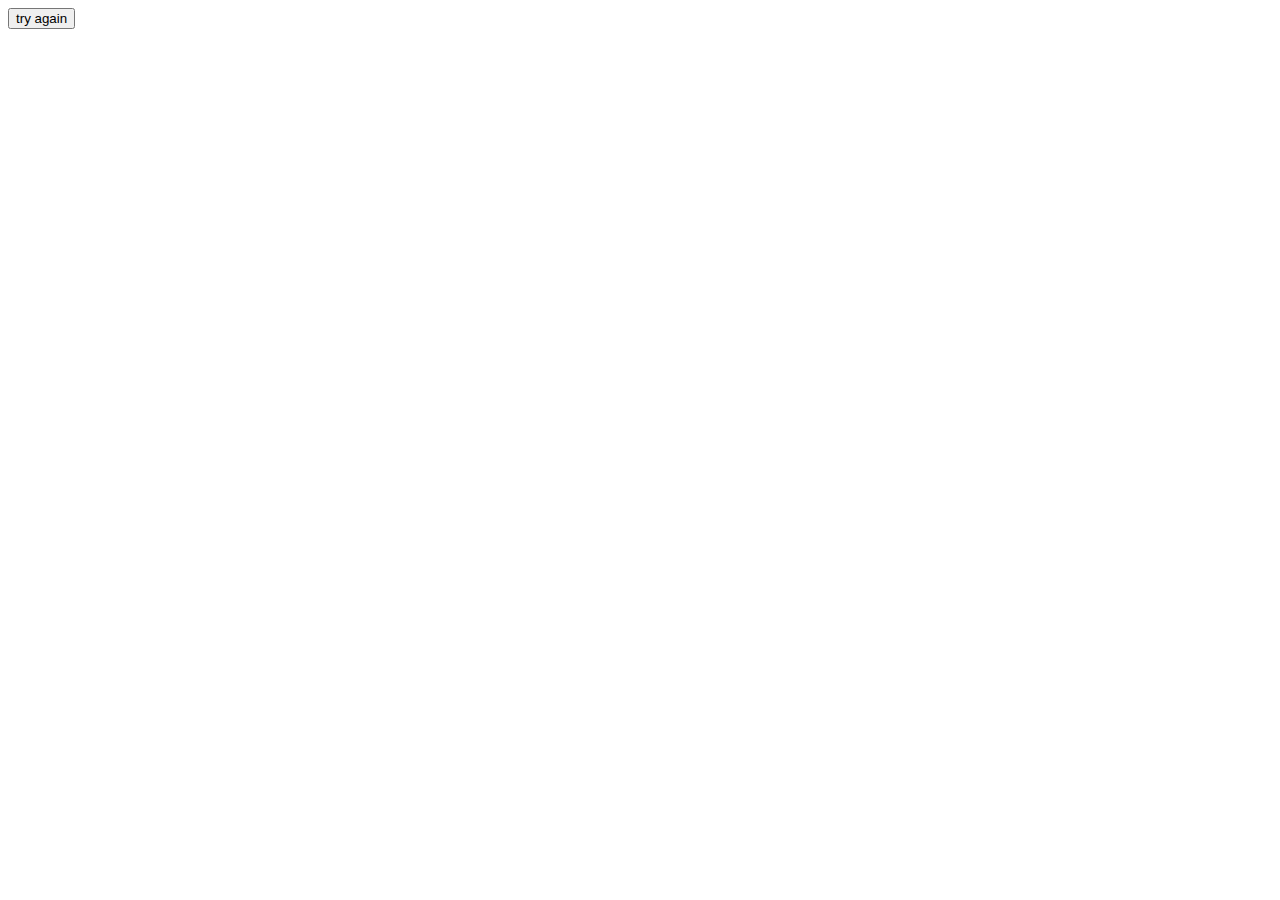
==== index.html @ 63c46e0e "firstcommit" ====
<!DOCTYPE html>
<html lang="en">
  <head>
    <meta charset="UTF-8" />
    <meta name="viewport" content="width=device-width, initial-scale=1.0" />
    <title>introduction to bootstrap</title>
    <!-- <link
      href="https://cdn.jsdelivr.net/npm/bootstrap@5.3.3/dist/css/bootstrap.min.css"
      rel="stylesheet"
      integrity="sha384-QWTKZyjpPEjISv5WaRU9OFeRpok6YctnYmDr5pNlyT2bRjXh0JMhjY6hW+ALEwIH"
      crossorigin="anonymous"
    /> -->
  </head>
  <body>
    <button onclick="document.write(15+5)" >try again</button>



    

    <!-- <script
      src="https://cdn.jsdelivr.net/npm/bootstrap@5.3.3/dist/js/bootstrap.bundle.min.js"
      integrity="sha384-YvpcrYf0tY3lHB60NNkmXc5s9fDVZLESaAA55NDzOxhy9GkcIdslK1eN7N6jIeHz"
      crossorigin="anonymous"
    ></script> -->
   <script src="app.js"></script>
  </body>
</html>
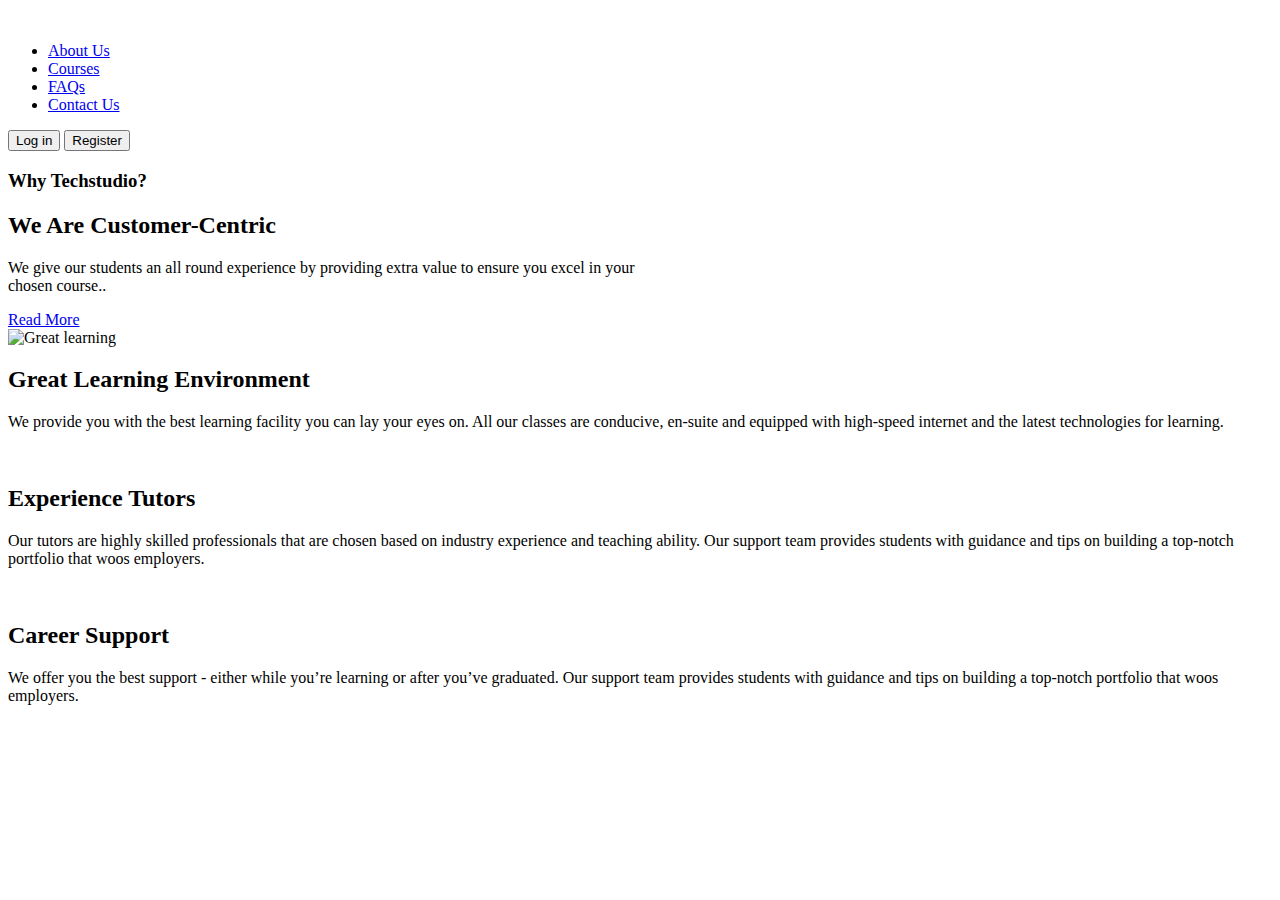
==== commit d0c4d144: "october" ====
--- a/index.html
+++ b/index.html
@@ -1,28 +1,118 @@
-<!DOCTYPE html>
-<html lang="en">
-  <head>
-    <meta charset="UTF-8" />
-    <meta name="viewport" content="width=device-width, initial-scale=1.0" />
-    <title>introduction to bootstrap</title>
-    <!-- <link
-      href="https://cdn.jsdelivr.net/npm/bootstrap@5.3.3/dist/css/bootstrap.min.css"
-      rel="stylesheet"
-      integrity="sha384-QWTKZyjpPEjISv5WaRU9OFeRpok6YctnYmDr5pNlyT2bRjXh0JMhjY6hW+ALEwIH"
-      crossorigin="anonymous"
-    /> -->
-  </head>
-  <body>
-    <button onclick="document.write(15+5)" >try again</button>
-
-
-
-    
-
-    <!-- <script
-      src="https://cdn.jsdelivr.net/npm/bootstrap@5.3.3/dist/js/bootstrap.bundle.min.js"
-      integrity="sha384-YvpcrYf0tY3lHB60NNkmXc5s9fDVZLESaAA55NDzOxhy9GkcIdslK1eN7N6jIeHz"
-      crossorigin="anonymous"
-    ></script> -->
-   <script src="app.js"></script>
-  </body>
-</html>
+<!DOCTYPE html>
+<html lang="en">
+<head>
+    <meta charset="UTF-8">
+    <meta name="viewport" content="width=
+    , initial-scale=1.0">
+    <title>Document</title>
+</head>
+<body>
+    <!DOCTYPE html>
+<html lang="en">
+  <head>
+    <meta charset="UTF-8" />
+    <meta name="viewport" content="width=device-width, initial-scale=1.0" />
+    <title>Document</title>
+    <link rel="stylesheet" href="./style.css" />
+  </head>
+  <body>
+    <header>
+      <nav>
+        <div class="logo">
+          <img
+            src="https://techstudio.nyc3.cdn.digitaloceanspaces.com/External-page-assets/Images/logo-white.png"
+            alt=""
+          />
+        </div>
+        <div class="nav-links">
+          <ul>
+            <li><a href="#">About Us</a></li>
+            <li><a href="#">Courses</a></li>
+            <li><a href="#">FAQs</a></li>
+            <li><a href="#">Contact Us</a></li>
+          </ul>
+        </div>
+        <div class="btn-links">
+          <button class="login-btn">Log in</button>
+          <button class="register-btn">Register</button>
+        </div>
+      </nav>
+    </header>
+    <section class="why-section">
+      <div class="top-part">
+        <h3>Why Techstudio?</h3>
+        <h2>We Are Customer-Centric</h2>
+        <p>
+          We give our students an all round experience by providing extra value
+          to ensure you excel in your <br />
+          chosen course..
+        </p>
+        <a href="##">Read More</a>
+      </div>
+      <div class="bottom-part">
+        <div>
+          <img
+            src="https://techstudio.nyc3.cdn.digitaloceanspaces.com/External-page-assets/Images/learning-enviroment.webp"
+            alt="Great learning"
+          />
+          <h2>Great Learning Environment</h2>
+          <p>
+            We provide you with the best learning facility you can lay your eyes
+            on. All our classes are conducive, en-suite and equipped with
+            high-speed internet and the latest technologies for learning.
+          </p>
+        </div>
+        <div>
+          <img
+            src="https://techstudio.nyc3.cdn.digitaloceanspaces.com/External-page-assets/Images/expirenced-tutors.webp"
+            alt=""
+          />
+          <h2>Experience Tutors</h2>
+          <p>
+            Our tutors are highly skilled professionals that are chosen based on
+            industry experience and teaching ability. Our support team provides
+            students with guidance and tips on building a top-notch portfolio
+            that woos employers.
+          </p>
+        </div>
+        <div>
+          <img
+            src="https://techstudio.nyc3.cdn.digitaloceanspaces.com/External-page-assets/Images/career-support.webp"
+            alt=""
+          />
+          <h2>Career Support</h2>
+          <p>
+            We offer you the best support - either while you’re learning or
+            after you’ve graduated. Our support team provides students with
+            guidance and tips on building a top-notch portfolio that woos
+            employers.
+          </p>
+        </div>
+      </div>
+    </section>
+
+    <!-- <form>
+      <h2>Welcome Back</h2>
+      <p class="first-paragragh">Let’s continue from where we stopped</p>
+      <div>
+        <label for="email">Email Address</label>
+        <input type="email" id="email" placeholder="example@example.com" />
+      </div>
+      <div>
+        <label for="password">Password</label>
+        <input type="password" id="password" placeholder="Password" />
+      </div>
+      <a href="#">Forgot password</a>
+      <button type="submit">Login</button>
+      <p class="second-paragraph">
+        Don't have an account yet? <a href="#">Sign up here</a>
+      </p>
+    </form> -->
+  </body>
+</html>
+
+
+
+    
+</body>
+</html>